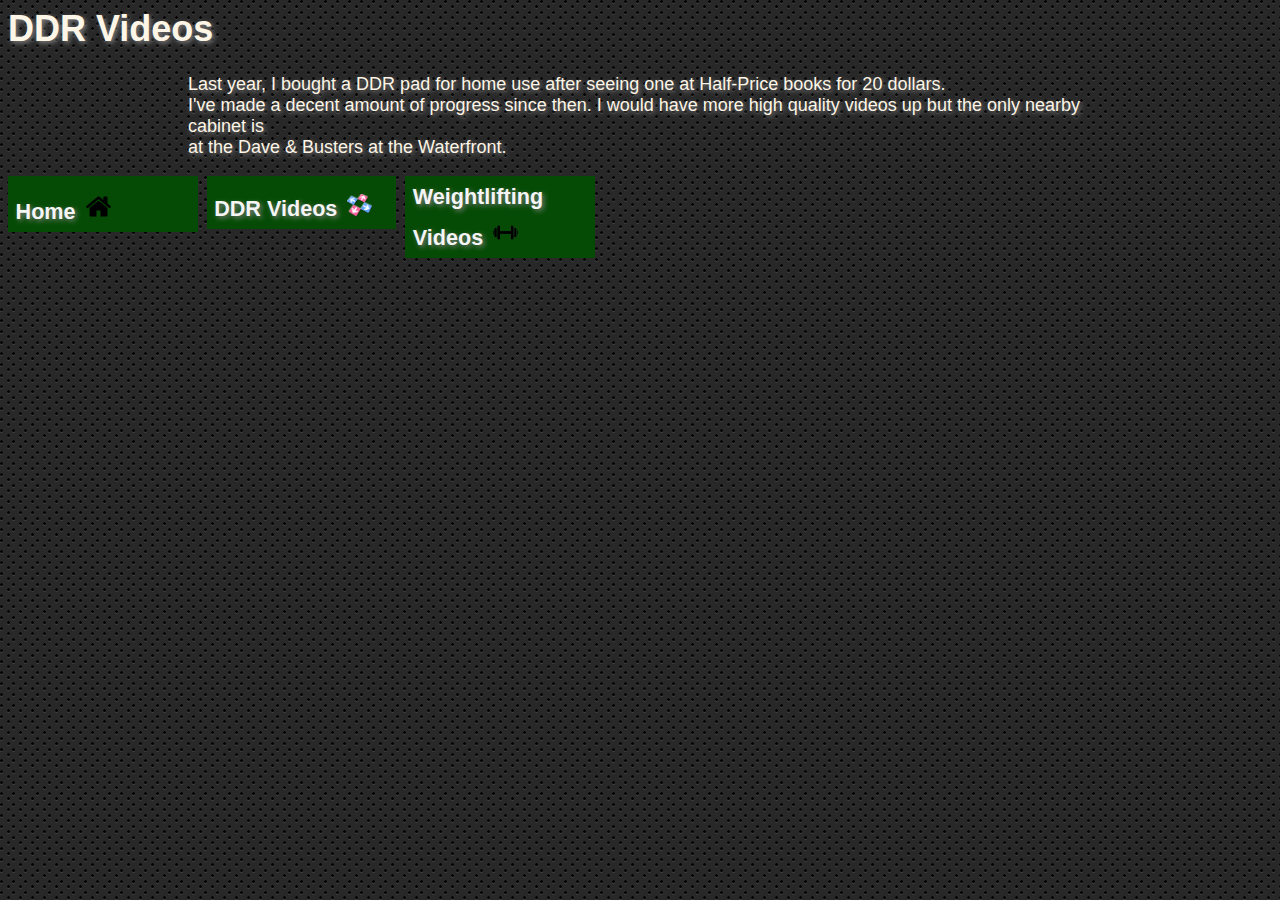
==== DDR.html @ 1bee2391 "initial upload, contains basic html pages and style sheet still need to upload finished api stuff" ====
<html>
   



    <head>
    <link rel="stylesheet" type="text/css" href="style.css">
    <script src="jquery-3.1.1.min.js"></script>
    
    
    </head>

    <body>
        <h1>DDR Videos</h1>

        <div id="main"> 
            <p2>Last year, I bought a DDR pad for home use after seeing one at Half-Price books for 20 dollars.<br/></p2>
            <p2>I've made a decent amount of progress since then. I would have more high quality videos up but the only nearby cabinet is <br/> </p2>
            <p2>at the Dave & Busters at the Waterfront.</p2>
     
     
        </div>

        <!--insert videos here-->

        <div id ="navbar">
            <ul>
                <li class ="changeColor"><a href ="index.html">Home<img src="images/home.png" alt=""></a></li>
                <li class ="changeColor"><a href ="DDR.html">DDR Videos<img src="images/ddricon.png" alt=""></a></li>
                <li class ="changeColor"><a href ="Lifting.html">Weightlifting Videos<img src="images/weight.png" alt=""></a></li>
            </ul>
        </div> 
       
    </body>




































</html>
---- style.css ----
div#navbar {
    width: 100%;
}

div#navbar ul {
    list-style-type: none;
    padding-left: 0;
}


div#navbar ul li {
    margin:0 0 .25em 0;
    display: inline;
    width: 15%;
    float: left;
    margin-right: .5em;
}

div#navbar ul li img {
    width: 25px;
    margin-left: 10px;
    margin-top: 10px;
}

li.changeColor {
 background-color: rgb(5, 75, 5);
}

li.changeColor:hover {
    background-color: green;
}

li.changeColor:active {
    background-color: darkolivegreen;
}


div#navbar ul li a {
 font-family: Arial, Helvetica, sans-serif;
 font-weight: 800;
 text-decoration: none;
 list-style-type: none;
 color:whitesmoke;
 padding: .35em;
 display:block;
 font-size: 1.2em;
}

body {
    background-image: url(images/bg.png);
    font-family: Arial, Helvetica, sans-serif;
    font-size: large;
    color:oldlace;
    text-shadow: 2px 2px 5px gray;
}
div#main {
    margin: 0.1em 10em 0.1em 10em;
    clear:both;
}
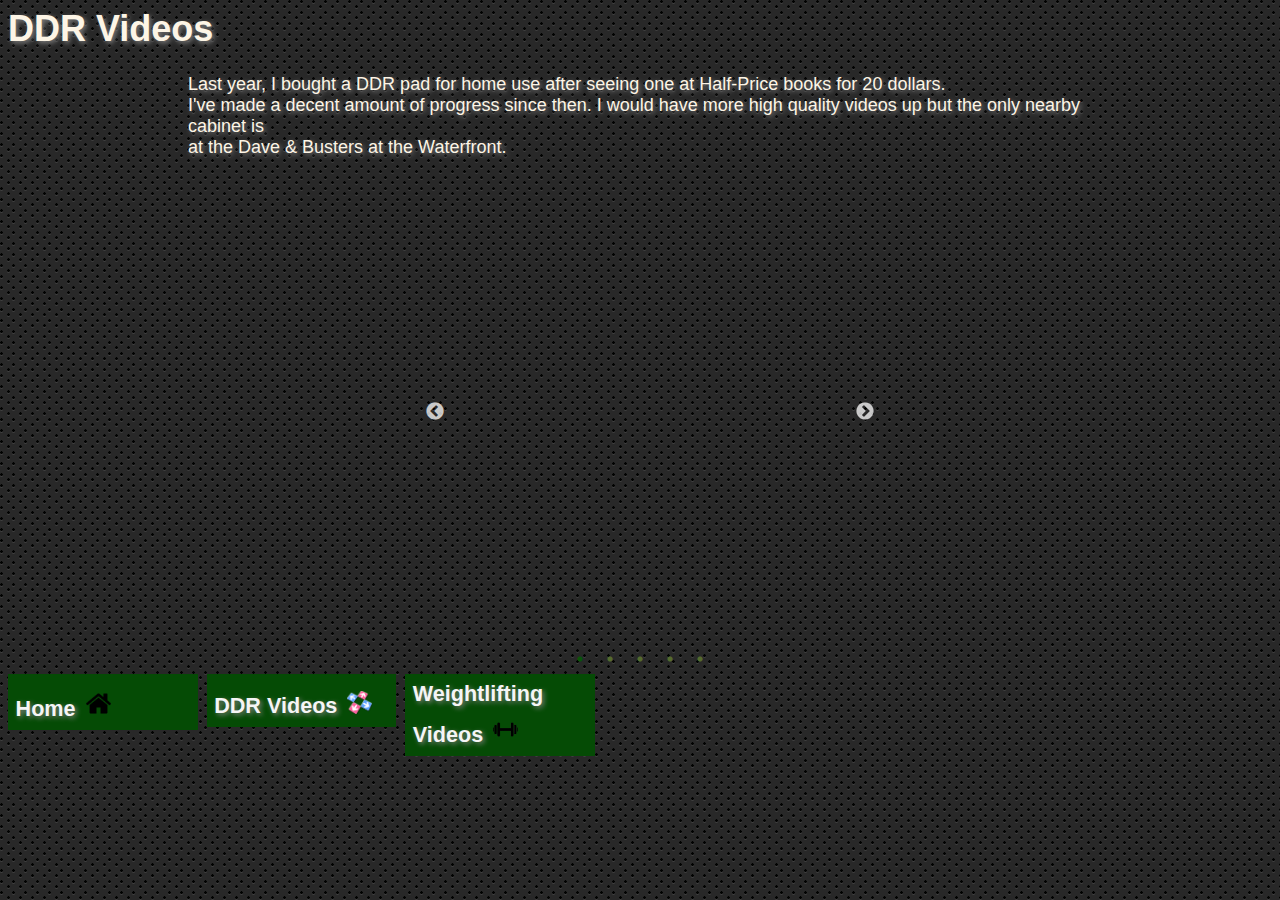
==== commit a40233eb: "added basic video gallery and yotube stuff to each page" ====
--- a/DDR.html
+++ b/DDR.html
@@ -5,7 +5,8 @@
 
     <head>
     <link rel="stylesheet" type="text/css" href="style.css">
-    <script src="jquery-3.1.1.min.js"></script>
+    <link rel="stylesheet" type="text/css" href="slick/slick.css"/>
+    <link rel="stylesheet" type="text/css" href="slick/slick-theme.css"/>
     
     
     </head>
@@ -20,6 +21,14 @@
      
      
         </div>
+        <!--Setting up initial gallery-->
+        <div class ="ddr-gallery">
+            <div><iframe width="560" height="315" src="https://www.youtube.com/embed/yt3m3TD8mNw" title="YouTube video player" frameborder="0" allow="accelerometer; autoplay; clipboard-write; encrypted-media; gyroscope; picture-in-picture" allowfullscreen></iframe></div>
+            <div><iframe width="560" height="315" src="https://www.youtube.com/embed/fzYaVspUfQw" title="YouTube video player" frameborder="0" allow="accelerometer; autoplay; clipboard-write; encrypted-media; gyroscope; picture-in-picture" allowfullscreen></iframe></div>
+            <div><iframe width="560" height="315" src="https://www.youtube.com/embed/pWy-PXvPhRA" title="YouTube video player" frameborder="0" allow="accelerometer; autoplay; clipboard-write; encrypted-media; gyroscope; picture-in-picture" allowfullscreen></iframe></div>
+            <div><iframe width="560" height="315" src="https://www.youtube.com/embed/MeRIAYVFuPw" title="YouTube video player" frameborder="0" allow="accelerometer; autoplay; clipboard-write; encrypted-media; gyroscope; picture-in-picture" allowfullscreen></iframe></div>
+        </br>
+        </div>
 
         <!--insert videos here-->
 
@@ -30,7 +39,10 @@
                 <li class ="changeColor"><a href ="Lifting.html">Weightlifting Videos<img src="images/weight.png" alt=""></a></li>
             </ul>
         </div> 
-       
+    
+        <script type="text/javascript" src="jquery-3.1.1.min.js"></script>
+        <script type="text/javascript" src="slick/slick.min.js"></script>
+        <script type="text/javascript" src="script.js"></script>
     </body>
 
 
--- a/style.css
+++ b/style.css
@@ -6,6 +6,7 @@
     list-style-type: none;
     padding-left: 0;
 }
+
 
 
 div#navbar ul li {
@@ -46,6 +47,20 @@
  font-size: 1.2em;
 }
 
+.ddr-gallery {
+    display: inline;
+    width: 50%;
+    margin: auto;
+    text-align: center;
+}
+
+.lifting-gallery {
+    display: inline;
+    width: 50%;
+    margin: auto;
+    text-align: center;
+}
+
 body {
     background-image: url(images/bg.png);
     font-family: Arial, Helvetica, sans-serif;
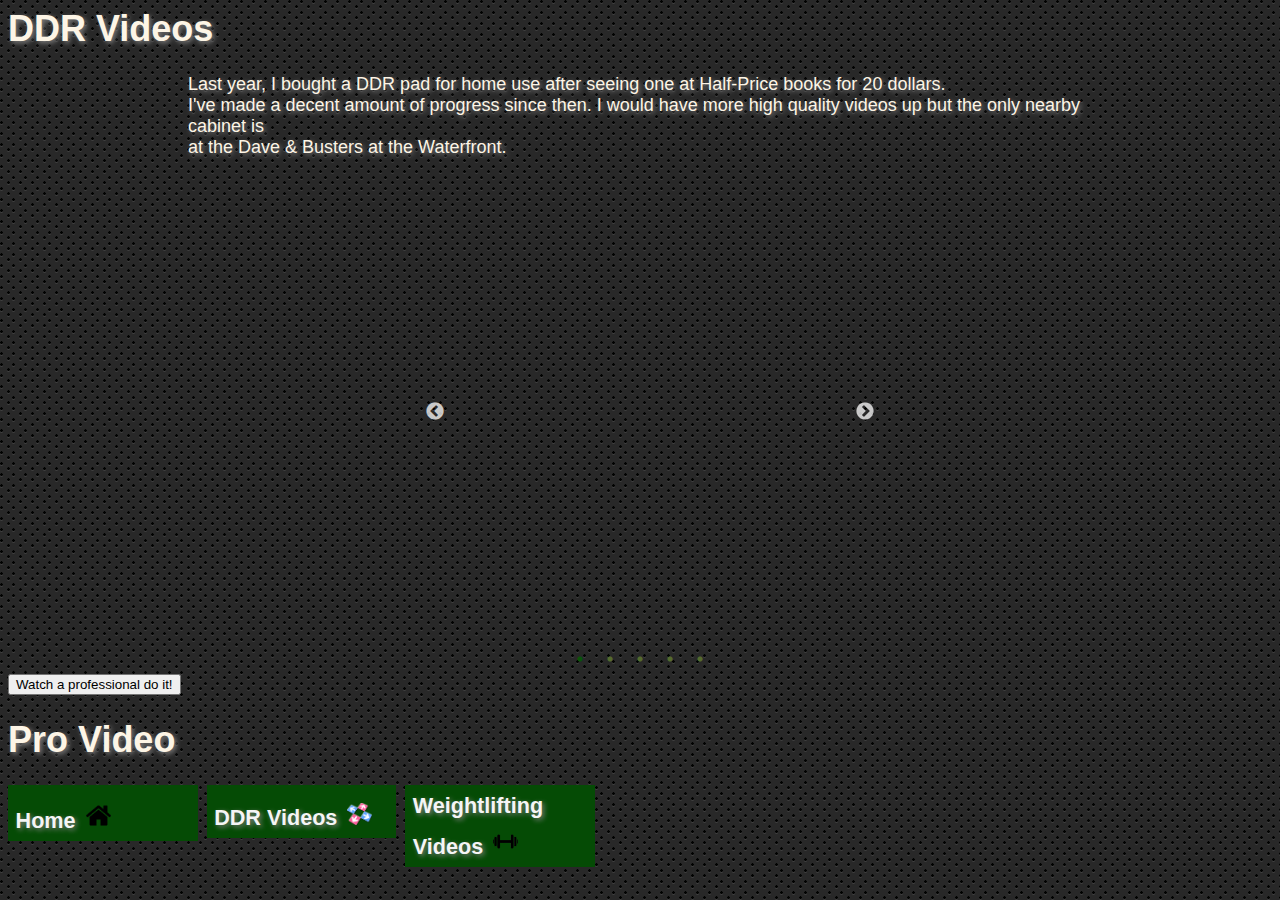
==== commit 963610e8: "added container for video results, button to get results, and testing method for getting the active " ====
--- a/DDR.html
+++ b/DDR.html
@@ -23,14 +23,20 @@
         </div>
         <!--Setting up initial gallery-->
         <div class ="ddr-gallery">
-            <div><iframe width="560" height="315" src="https://www.youtube.com/embed/yt3m3TD8mNw" title="YouTube video player" frameborder="0" allow="accelerometer; autoplay; clipboard-write; encrypted-media; gyroscope; picture-in-picture" allowfullscreen></iframe></div>
-            <div><iframe width="560" height="315" src="https://www.youtube.com/embed/fzYaVspUfQw" title="YouTube video player" frameborder="0" allow="accelerometer; autoplay; clipboard-write; encrypted-media; gyroscope; picture-in-picture" allowfullscreen></iframe></div>
-            <div><iframe width="560" height="315" src="https://www.youtube.com/embed/pWy-PXvPhRA" title="YouTube video player" frameborder="0" allow="accelerometer; autoplay; clipboard-write; encrypted-media; gyroscope; picture-in-picture" allowfullscreen></iframe></div>
-            <div><iframe width="560" height="315" src="https://www.youtube.com/embed/MeRIAYVFuPw" title="YouTube video player" frameborder="0" allow="accelerometer; autoplay; clipboard-write; encrypted-media; gyroscope; picture-in-picture" allowfullscreen></iframe></div>
+            <div id="DDR Bloody Tears PFC"><iframe width="560" height="315" src="https://www.youtube.com/embed/yt3m3TD8mNw" title="YouTube video player" frameborder="0" allow="accelerometer; autoplay; clipboard-write; encrypted-media; gyroscope; picture-in-picture" allowfullscreen></iframe></div>
+            <div id="DDR Sakura Mirage PFC"><iframe width="560" height="315" src="https://www.youtube.com/embed/fzYaVspUfQw" title="YouTube video player" frameborder="0" allow="accelerometer; autoplay; clipboard-write; encrypted-media; gyroscope; picture-in-picture" allowfullscreen></iframe></div>
+            <div id="DDR Party Rock PFC"><iframe width="560" height="315" src="https://www.youtube.com/embed/pWy-PXvPhRA" title="YouTube video player" frameborder="0" allow="accelerometer; autoplay; clipboard-write; encrypted-media; gyroscope; picture-in-picture" allowfullscreen></iframe></div>
+            <div id="StepmaniaX Saberdance APC"><iframe width="560" height="315" src="https://www.youtube.com/embed/MeRIAYVFuPw" title="YouTube video player" frameborder="0" allow="accelerometer; autoplay; clipboard-write; encrypted-media; gyroscope; picture-in-picture" allowfullscreen></iframe></div>
         </br>
         </div>
 
+        <button id="YouTubeSearch">Watch a professional do it!</button>
         <!--insert videos here-->
+        <div id="container">
+            <h1>Pro Video</h1>
+            <ul id ="results"></ul>
+        </div>
+
 
         <div id ="navbar">
             <ul>
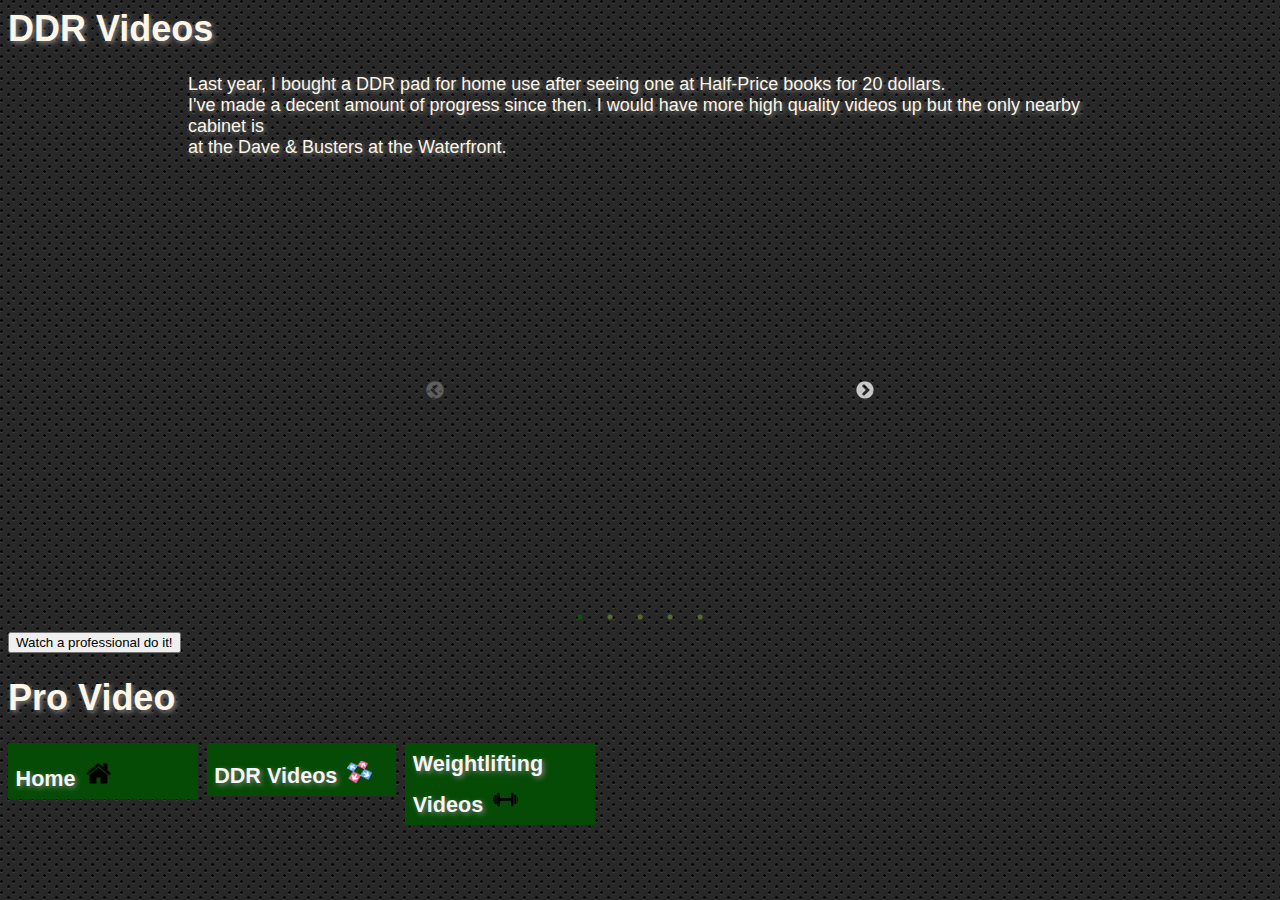
==== commit 6ca9fe98: "Finished search API, fully functioning on both pages" ====
--- a/DDR.html
+++ b/DDR.html
@@ -34,7 +34,7 @@
         <!--insert videos here-->
         <div id="container">
             <h1>Pro Video</h1>
-            <ul id ="results"></ul>
+            <div id ="results"></div>
         </div>
 
 
